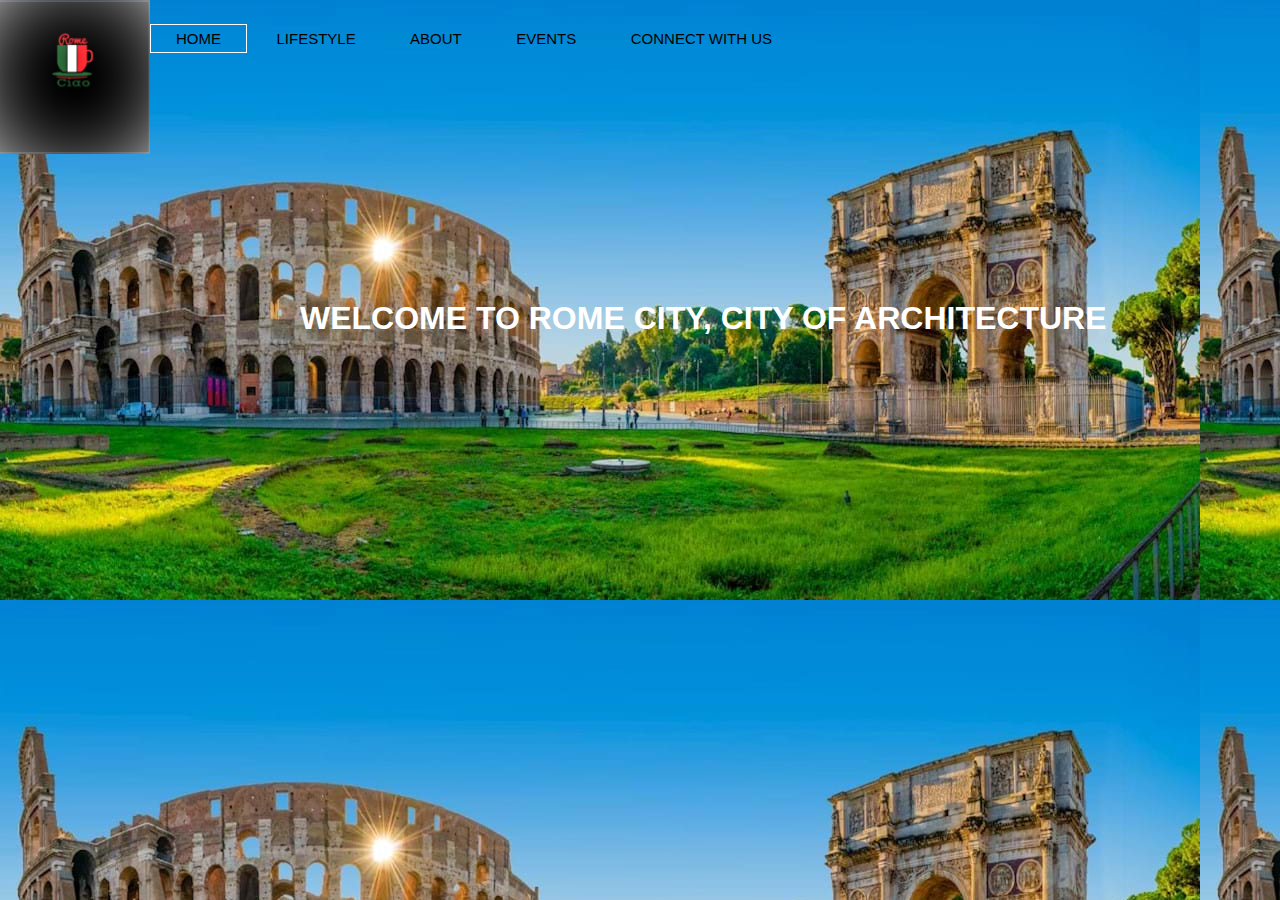
==== index.html @ 718c9dd5 "First Commit" ====
<html>
<head>
	<title>Rome City</title>
	<link href="style.css" rel="stylesheet" type="text/css">

</head>
<body>
	<header>

		<div class="row">
			<div class="logo">
				<img src="logo.png">
			</div>	
		<ul class="main-nav">
			<li class="active"><a href="index.html">HOME</a></li>
			<li><a href="lifestyle.html">LIFESTYLE</a></li>
			<li><a href="about.html">ABOUT</a></li>
			<li><a href="events.html">EVENTS</a></li>
			<li><a href="connect with us.html">CONNECT WITH US</a></li>
	
</ul>

	</div>

<div class="hero">
	<h1 style="color:white;">Welcome to Rome City, City of Architecture</h1>
	
	
</div>


	</header>
</body>
</html>
---- style.css ----
*
 {
 	margin:0;
 	padding: 0;
  }
header
{
	background-image:url(hj.jpg);
	 height: 100vh;
	 position: relative;
	 background-size: 100%
	 background-position: center;

}
 
.main-nav
{
	float: left; 
	list-style: none;
	margin-top: 30px;
}

.main-nav li
{
	display: inline-block;

}
.main-nav li a
{
	color: black;
	text-decoration: none;
	padding: 5px 25px;
	font-family: "Roboto",sans-serif;
	font-size: 15px
}

.main-nav li.active a
{
	border: 1px solid white;
}

.main-nav li a:hover
{
	border: 1px solid white;
}

.logo img
{
	width: 150px;
	height: auto;
	float: left;
}

body
{
	font font-family: monospace;
}

.row
{
	max-width: 1200px
	margin:auto; 
}

.hero
{
	position: absolute;
	width: 1000px;
	margin-left:300px;
	margin-top: 300px;
	color: black;
	text-transform: uppercase;
	text-align: left;
}

.imgtile
{
	position: absolute;
}

.h2
{
	color: black;
	text-transform: lowercase;
	font-size: 50px;
	text-align: center;
	margin-top: 375px;
  margin-left:500px;
}

/* Style inputs with type="text", select elements and textareas */
input[type=text], select, textarea {
  width: 100%; /* Full width */
  padding: 12px; /* Some padding */  
  border: 1px solid #ccc; /* Gray border */
  border-radius: 4px; /* Rounded borders */
  box-sizing: border-box; /* Make sure that padding and width stays in place */
  margin-top: 6px; /* Add a top margin */
  margin-bottom: 16px; /* Bottom margin */
  resize: vertical /* Allow the user to vertically resize the textarea (not horizontally) */
}

/* Style the submit button with a specific background color etc */
input[type=submit] {
  background-color: #4CAF50;
  color: white;
  padding: 12px 20px;
  border: none;
  border-radius: 4px;
  cursor: pointer;
}

/* When moving the mouse over the submit button, add a darker green color */
input[type=submit]:hover {
  background-color: #45a049;
}

/* Add a background color and some padding around the form */
.container {
  border-radius: 5px;
  background-color: #f2f2f2;
  padding: 20px;
}

body {
  font-family: "Lato", sans-serif;
}

.sidenav {
  height: 100%;
  width: 160px;
  position: fixed;
  z-index: 1;
  top: 0;
  left: 0;
  background-color: #111;
  overflow-x: hidden;
  padding-top: 20px;
}

.sidenav a {
  padding: 6px 8px 6px 16px;
  text-decoration: none;
  font-size: 25px;
  color: #818181;
  display: block;
}

.sidenav a:hover {
  color: #f1f1f1;
}

.main {
  margin-left: 160px; /* Same as the width of the sidenav */
  font-size: 28px; /* Increased text to enable scrolling */
  padding: 0px 10px;
}

@media screen and (max-height: 450px) {
  .sidenav {padding-top: 15px;}
  .sidenav a {font-size: 18px;}
}
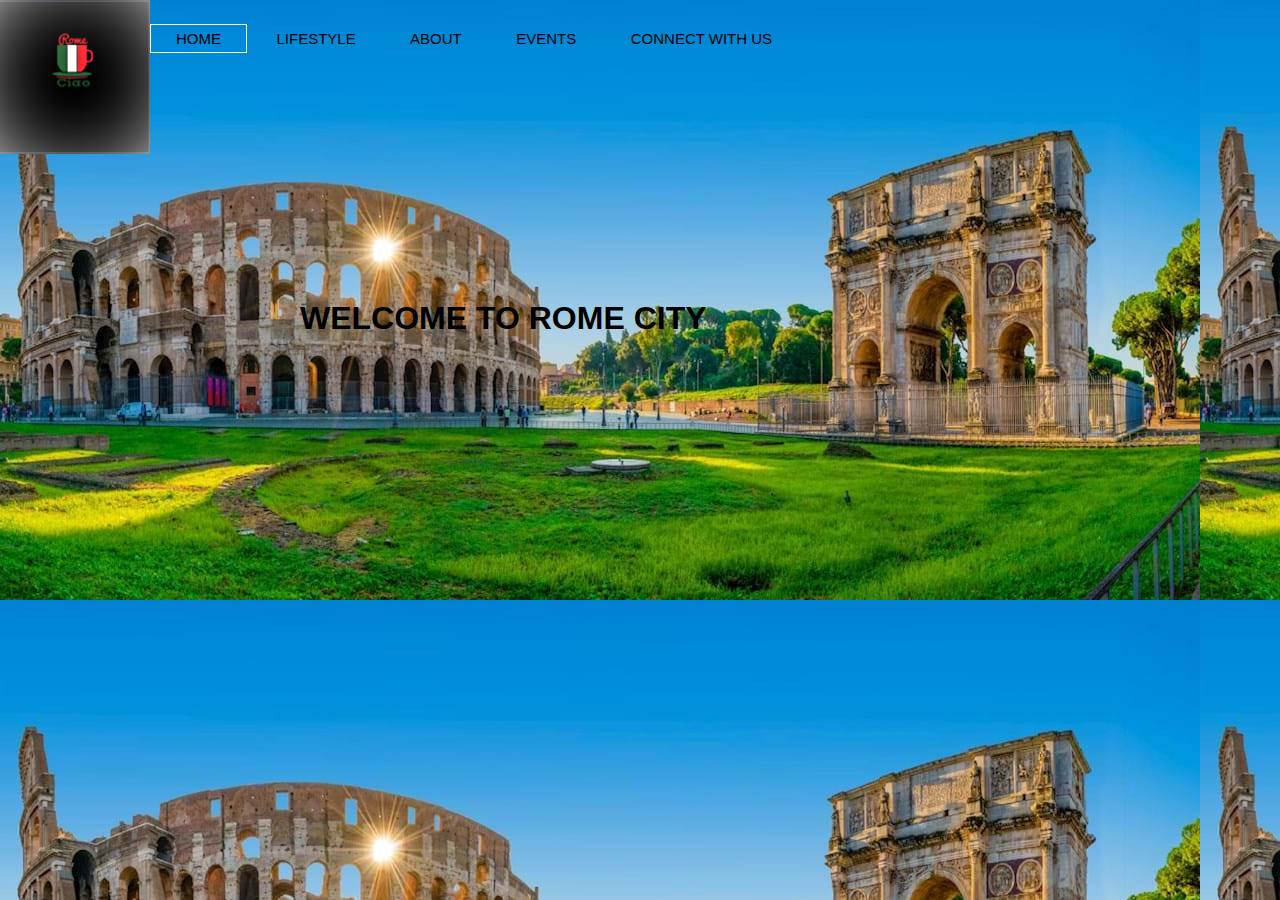
==== commit 6e003ab8: "First commit" ====
--- a/index.html
+++ b/index.html
@@ -1,4 +1,4 @@
-
+<!DOCTYPE html>
 <html>
 <head>
 	<title>Rome City</title>
@@ -24,7 +24,7 @@
 	</div>
 
 <div class="hero">
-	<h1 style="color:white;">Welcome to Rome City, City of Architecture</h1>
+	<h1 style="color: black;">Welcome to Rome City</h1>
 	
 	
 </div>
--- a/style.css
+++ b/style.css
@@ -53,7 +53,7 @@
 
 body
 {
-	font font-family: monospace;
+	font-family: monospace;
 }
 
 .row
